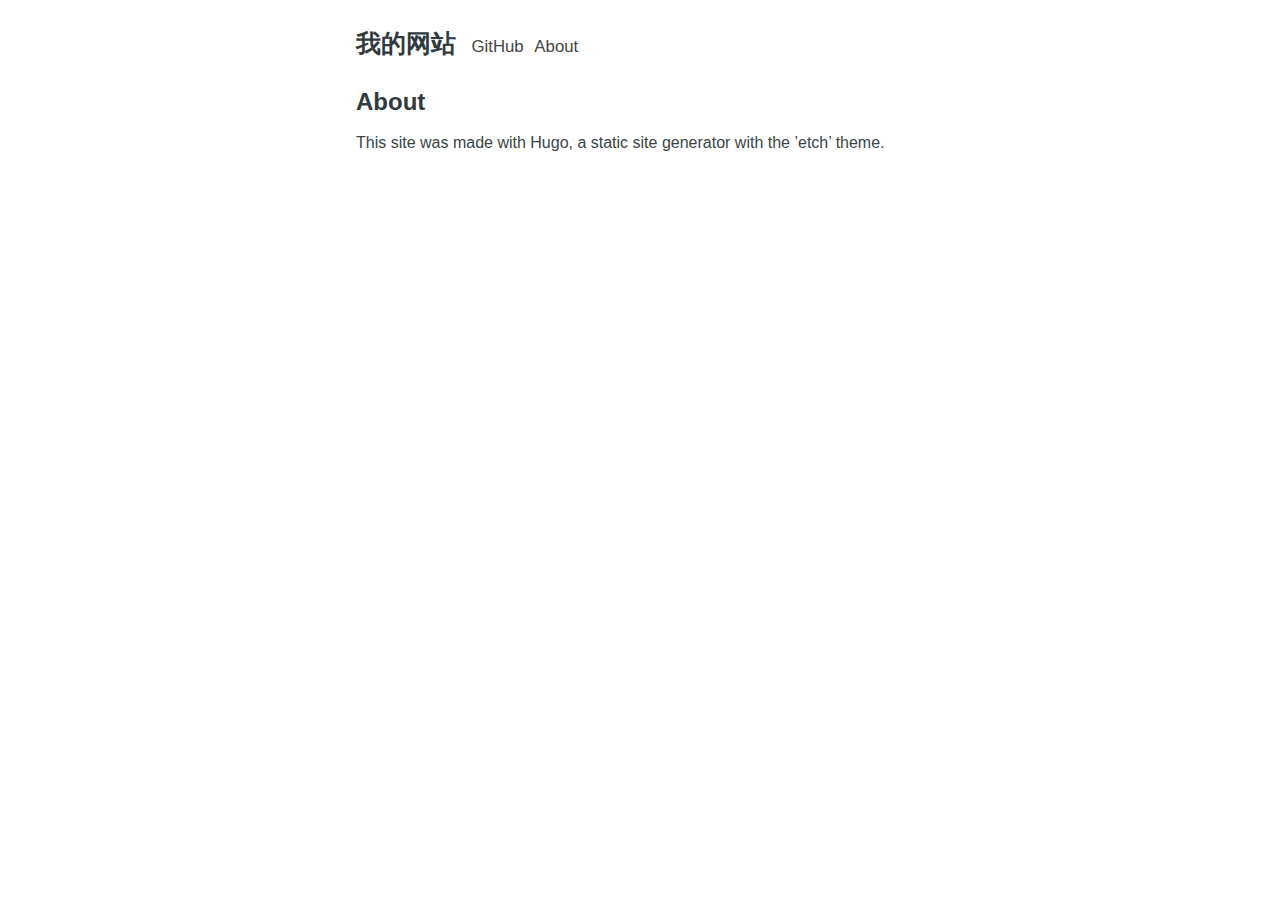
==== about/index.html @ ccfbb294 "init commit" ====
<!DOCTYPE html>
<html><head>
    <meta charset="utf-8">
    <meta name="viewport" content="width=device-width, initial-scale=1.0">
    
    <link rel="shortcut icon" href="https://lezhou8.github.io/favicon.ico">
    
    <link rel="stylesheet" href="/css/style.min.css">

    <title>About</title>
</head>
<body><header id="banner">
    <h2><a href="https://lezhou8.github.io/">我的网站</a></h2>
    <nav>
        <ul>
            <li>
                <a href="https://github.com/lezhou8" title="">GitHub</a>
            </li><li>
                <a href="/about" title="">About</a>
            </li>
        </ul>
    </nav>
</header>
<main id="content">
<article>
    <header id="post-header">
        <h1>About</h1>
        <div></div>
    </header><p>This site was made with Hugo, a static site generator with the &rsquo;etch&rsquo; theme.</p>
</article>

        </main><footer id="footer">
    
</footer>
</body>
</html>
---- css/style.min.css ----
*,*:before,*:after{box-sizing:border-box}html{font-size:62.5%}body{font-size:16px;font-size:1.6rem;font-family:-apple-system,BlinkMacSystemFont,segoe ui,Helvetica,Arial,sans-serif,apple color emoji,segoe ui emoji,segoe ui symbol;color:#313a3d;width:100%;margin:0 auto;padding:0 16px;line-height:1.6}header#banner{margin:25px 0}header#banner a{color:#313a3d;text-decoration:none}header#banner a:hover{text-decoration:underline}header#banner h2{display:inline;font-size:21px;font-size:2.1rem;margin:0 8px 0 0}header#banner nav{display:inline-block}header#banner nav ul{list-style-type:none;font-size:1.05em;margin:0;padding:0}header#banner nav ul li{display:inline;margin:0 3px}header#banner nav ul li a{color:#454545}main#content a{color:#007dfa;text-decoration:none}main#content a:hover{text-decoration:underline}main#content h1,main#content h2,main#content h3,main#content h4,main#content h5,main#content h6{margin-bottom:0;line-height:1.15}main#content h3{font-size:19px;font-size:1.9rem}main#content h1+p,main#content h2+p,main#content h3+p,main#content h4+p,main#content h5+p,main#content h6+p{margin-top:5px}main#content p{color:#394548;margin:16px 0}main#content hr{height:1px;border:0;background:#d8d8d8}main#content abbr{cursor:help}main#content ul#posts{list-style-type:none;font-size:16px;font-size:1.6rem;margin-top:0;padding:0}main#content ul#posts li{margin:5px 0;padding:0}main#content ul#posts small{font-size:.8em;color:#767676;margin-left:10px}main#content ul#posts li a{text-decoration:none}main#content ul#posts li a:hover{color:#369aff}main#content ul#posts li a:hover small{color:inherit}main#content header#post-header h1{display:block;font-size:23px;font-size:2.3rem;font-weight:600;line-height:1.15}main#content header#post-header>div{display:block;font-size:.85em;color:#767676}main#content #toc{border:1px solid #b1b1b1;border-radius:1px;line-height:26px;margin:16px 0;padding:9px 14px}main#content #toc h4{font-size:1.06em;color:#3d3d3d;margin:0}main#content #toc nav#TableOfContents{margin-top:4px}main#content #toc nav#TableOfContents>ul,main#content #toc nav#TableOfContents>ol{margin-left:-40px}main#content #toc ul,main#content #toc ol{font-size:.98em;margin:0;padding:0 0 0 40px}main#content #toc ul{list-style-type:none}main#content #toc ol{counter-reset:item}main#content #toc ol li{display:block}main#content #toc ol li:before{content:counters(item,".")". ";counter-increment:item}main#content img{max-width:100%;margin:0 auto}main#content figure{margin:16px 0}main#content figure img{display:block;max-width:100%;margin:0 auto}main#content figure figcaption{font-size:.92em;font-style:italic;line-height:22px;text-align:center;margin-top:6px;padding:0 10px}main#content figure figcaption h4{font-style:normal;display:inline;margin:0}main#content figure figcaption p{display:inline;margin:0;padding-left:8px}main#content blockquote{font-style:italic;margin-top:10px;margin-bottom:10px;margin-left:50px;padding-left:15px;border-left:3px solid #ccc}main#content code,main#content pre{font-family:menlo,monospace}main#content code{font-size:.96em;padding:0 5px}main#content pre{display:block;overflow-x:auto;font-size:14px;font-size:1.4rem;white-space:pre;margin:20px 0;padding:1.5rem;line-height:1.4}main#content pre code{padding:0}main#content section.footnotes{font-size:.9em}footer#footer{font-size:14px;font-size:1.4rem;font-weight:400;color:#b3b3b3;margin:40px 0}@media(min-width:770px){body{width:600px;line-height:1.5}main#content hr{width:108%;margin-left:-3.8%}header#banner h2{font-size:25px;font-size:2.5rem}main#content h3{font-size:20px;font-size:2rem}main#content ul#posts{font-size:18px;font-size:1.8rem}main#content header#post-header h1{font-size:24px;font-size:2.4rem}main#content img{max-width:108%;margin-left:-3.8%}main#content figure{margin-left:-3.8%}main#content figure img{max-width:108%}main#content pre{width:108%;margin-left:-3.8%;padding:1.5rem 2.2rem}}@media(prefers-color-scheme:dark){html{scrollbar-color:#6c6c6c #2e2e2e}body{color:#ebebeb;background:#121212;-webkit-font-smoothing:antialiased;-moz-osx-font-smoothing:grayscale}header#banner a{color:#e0e0e0;text-decoration:none}header#banner nav ul li a{color:#ccc}main#content a{color:#00b1ed}main#content p{color:#f5f5f5}main#content hr{background:#5c5c5c}main#content #toc h4{color:#d4d4d4}main#content ul#posts small{color:#a7a7a7}main#content ul#posts li a:hover{color:#21c7ff}main#content header#post-header div{color:#a7a7a7}}
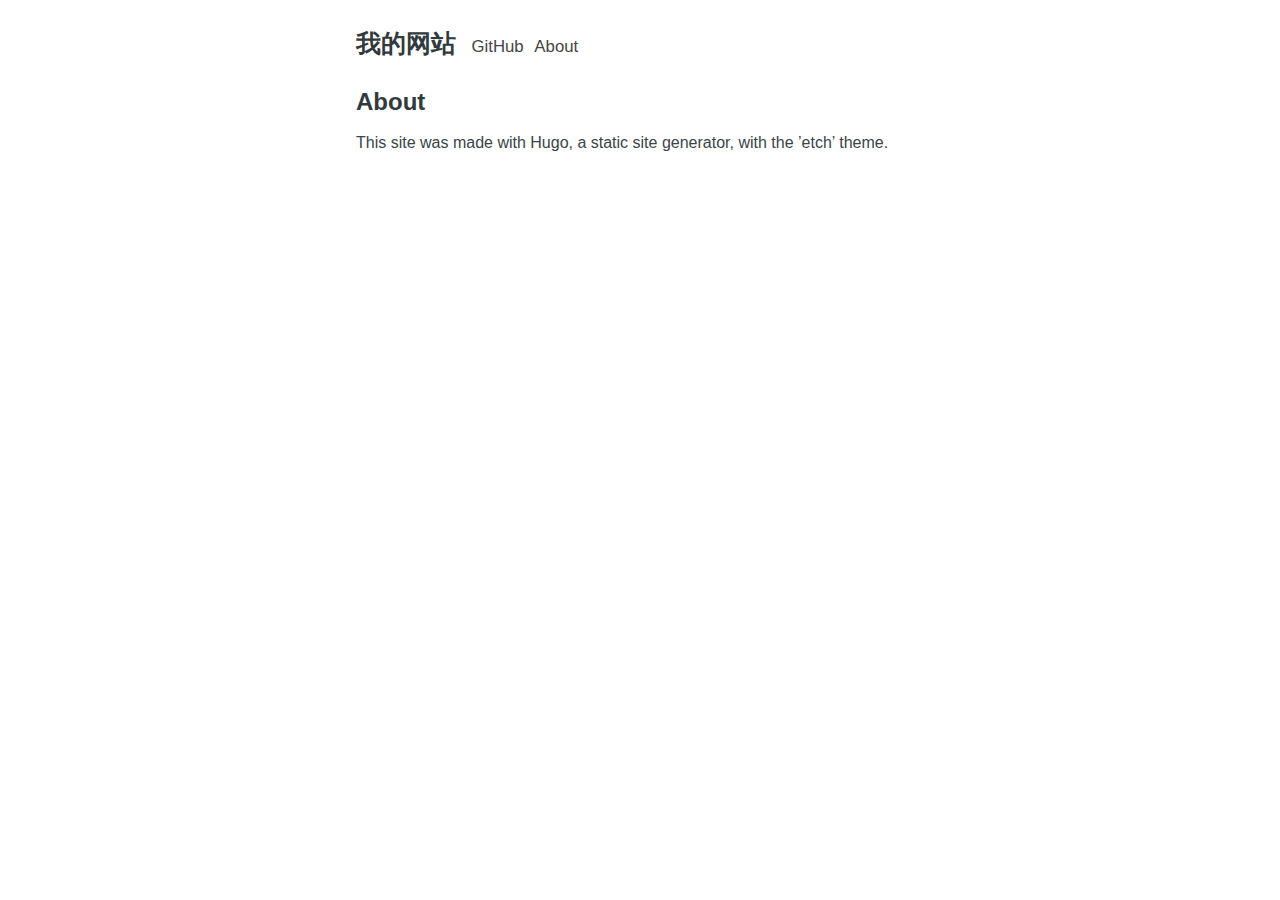
==== commit dce7b725: "fixing up grammatical error" ====
--- a/about/index.html
+++ b/about/index.html
@@ -26,7 +26,7 @@
     <header id="post-header">
         <h1>About</h1>
         <div></div>
-    </header><p>This site was made with Hugo, a static site generator with the &rsquo;etch&rsquo; theme.</p>
+    </header><p>This site was made with Hugo, a static site generator, with the &rsquo;etch&rsquo; theme.</p>
 </article>
 
         </main><footer id="footer">
